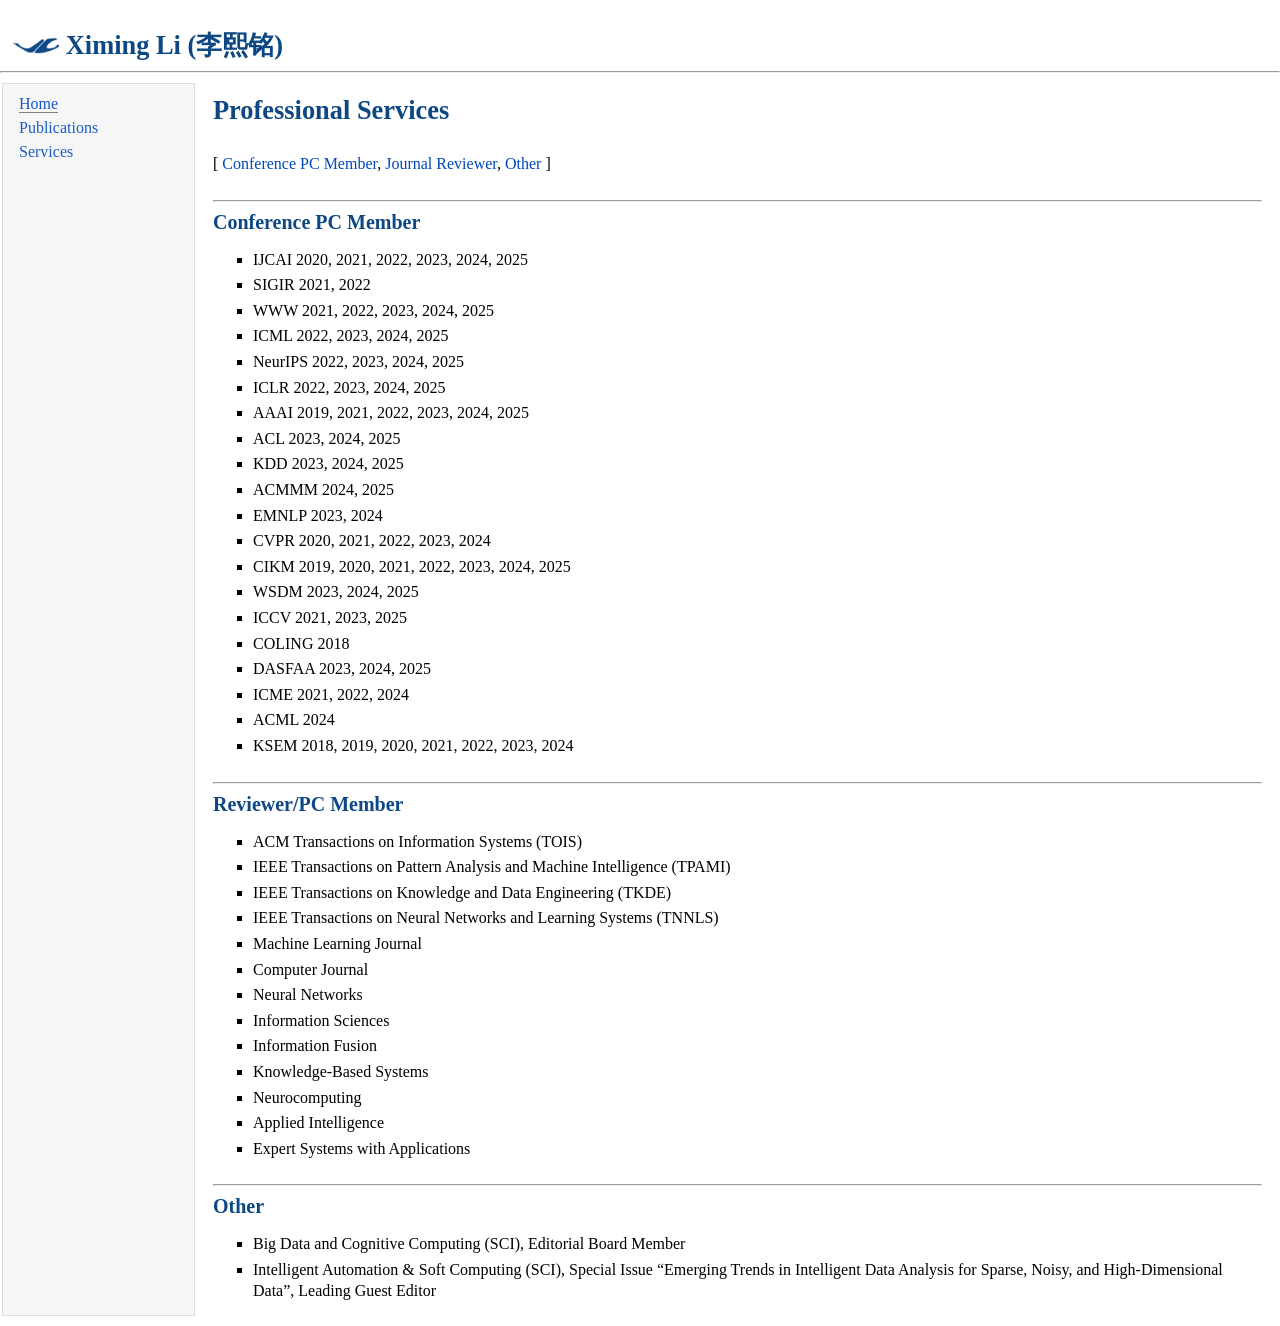
==== service.html @ bbb9d5d0 "Add files via upload" ====
<html>

<head>
    <meta http-equiv="Content-Type" content="text/html;charset=utf-8" />
    <link rel="stylesheet" type="text/css" href="style.css" />
    <title>Ximing Li (李熙铭)</title>
    <link rel="icon" type="image/x-icon" href="jluico.png"/>
</head>

<body>
<table summary="Table for page layout." id="tlayout">
<tr valign="top">
<h1 style="padding-left: 0.5em">
    <img src="jlu.png" alt="JLU" style="width:auto; height:0.65em" />
    Ximing Li (李熙铭)</h1><hr>
<td id="layout-menu">
    <div class="menu-item"><a href="index.html" class="current">Home</a></div>
    <div class="menu-item"><a href="https://jlu-tml.github.io/publication.html">Publications</a></div>
    <div class="menu-item"><a href="service.html">Services</a></div>
</td>
<td id="layout-content">

    <h1 style="margin-top: 0em">Professional Services</h1><br>
    <p>[ <a href="#pc">Conference PC Member</a>,
         <a href="#reviewer">Journal Reviewer</a>,
         <a href="#other">Other</a> ]</p>
    <style>
        ul.ac {list-style: none;}
        ul.ac li {position: relative;}
        ul.ac li:before {content: attr(value); font-size: 80%; position: absolute; left: -6ex; top: 0.5ex;}
    </style>

    <div>
        <h2><hr><a name="pc"></a>Conference PC Member</h2>
        <ul>
            <li><p>IJCAI 2020, 2021, 2022, 2023, 2024, 2025</p></li>
            <li><p>SIGIR 2021, 2022</p></li>
            <li><p>WWW 2021, 2022, 2023, 2024, 2025</p></li>
            <li><p>ICML 2022, 2023, 2024, 2025</p></li>
            <li><p>NeurIPS 2022, 2023, 2024, 2025</p></li>
            <li><p>ICLR 2022, 2023, 2024, 2025</p></li>
            <li><p>AAAI 2019, 2021, 2022, 2023, 2024, 2025</p></li>
            <li><p>ACL 2023, 2024, 2025</p></li>
            <li><p>KDD 2023, 2024, 2025</p></li>
            <li><p>ACMMM 2024, 2025</p></li>
            <li><p>EMNLP 2023, 2024</p></li>
            <li><p>CVPR 2020, 2021, 2022, 2023, 2024</p></li>
            <li><p>CIKM 2019, 2020, 2021, 2022, 2023, 2024, 2025</p></li>
            <li><p>WSDM 2023, 2024, 2025</p></li>
            <li><p>ICCV 2021, 2023, 2025</p></li>
            <li><p>COLING 2018</p></li>
            <li><p>DASFAA 2023, 2024, 2025</p></li>
            <li><p>ICME 2021, 2022, 2024</p></li>
            <li><p>ACML 2024</p></li>
            <li><p>KSEM 2018, 2019, 2020, 2021, 2022, 2023, 2024</p></li>
        </ul>

    </div>

    <div>
        <h2><hr><a name="reviewer"></a>Reviewer/PC Member</h2>
        <ul>
            <li><p>ACM Transactions on Information Systems (TOIS)</p></li>
            <li><p>IEEE Transactions on Pattern Analysis and Machine Intelligence (TPAMI)</p></li>
            <li><p>IEEE Transactions on Knowledge and Data Engineering (TKDE)</p></li>
            <li><p>IEEE Transactions on Neural Networks and Learning Systems (TNNLS)</p></li>
            <li><p>Machine Learning Journal</p></li>
            <li><p>Computer Journal</p></li>
            <li><p>Neural Networks</p></li>
            <li><p>Information Sciences</p></li>
            <li><p>Information Fusion</p></li>
            <li><p>Knowledge-Based Systems</p></li>
            <li><p>Neurocomputing</p></li>
            <li><p>Applied Intelligence</p></li>
            <li><p>Expert Systems with Applications</p></li>
        </ul>
    </div>

    <div>
        <h2><hr><a name="other"></a>Other</h2>
        <ul>
            <li><p>Big Data and Cognitive Computing (SCI), Editorial Board Member</p></li>
            <li><p>Intelligent Automation &amp; Soft Computing (SCI), Special Issue “Emerging Trends in Intelligent Data Analysis for Sparse, Noisy, and High-Dimensional Data”, Leading Guest Editor</p></li>
        </ul>
    </div>



</td>
</tr>
</table>
</body>
</html>
---- style.css ----
table#tlayout {
    width: 100%;
    border: none;
    border-collapse: separate;
    background: white;
}

body {
	background: white;
	font-family: Georgia, serif;
	padding-bottom: 8px;
	margin: 0;
}

#layout-menu {
	background: #f6f6f6;
	border: 1px solid #dddddd;
	padding-top: 0.5em;
	padding-left: 8px;
	padding-right: 8px;
	font-size: 1.0em;
	width: 175px;
	white-space: nowrap;
    text-align: left;
    vertical-align: top;
}

#layout-menu td {
	background: #f4f4f4;
    vertical-align: top;
}

#layout-content {
	padding-top: 0.0em;
	padding-left: 1.0em;
	padding-right: 1.0em;
    border: none;
    background: white;
    text-align: left;
    vertical-align: top;
}

#layout-menu a {
	line-height: 1.5em;
	margin-left: 0.5em;
}

tt {
    background: #ffffdd;
}

pre, tt {
	font-size: 90%;
	font-family: monaco, monospace;
}

a, a > tt {
	color: #0047b9;
	text-decoration: none;
}

a:hover {
	border-bottom: 1px orange solid;
}

#layout-menu a.current:link, #layout-menu a.current:visited {
	color: #1157c7;
	border-bottom: 1px gray solid;
}
#layout-menu a:link, #layout-menu a:visited, #layout-menu a:hover {
	color: #1c5cc2;
	text-decoration: none;
}
#layout-menu a:hover {
	text-decoration: none;
}

div.menu-category {
	border-bottom: 1px solid gray;
	margin-top: 0.8em;
	padding-top: 0.2em;
	padding-bottom: 0.1em;
	font-weight: bold;
}

div.menu-item {
	padding-left: 16px;
	text-indent: -16px;
}

div#toptitle {
	padding-bottom: 0.2em;
	margin-bottom: 1.5em;
	border-bottom: 3px double gray;
}

div#subtitle {
	margin-top: 0.0em;
	margin-bottom: 0.0em;
	padding-top: 0em;
	padding-bottom: 0.1em;
}

em {
	font-style: italic;
}

strong {
	font-weight: bold;
}

h1, h2, h3 {
	color: #0D4884;
	margin-top: 0.7em;
	margin-bottom: 0.3em;
    padding-top: 0.5em;
	padding-bottom: 0.2em;
	line-height: 1.0;	
}

h1 {
	font-size: 165%;
}

h2 {
	padding-top: 0.8em;
    padding-bottom: 0.6em;
	font-size: 125%;
}

h2 + h3 {
    padding-top: 0.2em;
}

h3 {
	font-size: 110%;
	border-bottom: none;
}

p {
	margin-top: 0.0em;
	margin-bottom: 0.8em;
	padding: 0;
	line-height: 1.3;
}

pre {
	padding: 0;
	margin: 0;
}

div#footer {
	font-size: small;
	border-top: 1px solid #c0c0c0;
	padding-top: 0.1em;
	margin-top: 4.0em;
	color: #c0c0c0;
}

div#footer a {
	color: #80a0b0;
}

div#footer-text {
	float: left;
	padding-bottom: 8px;
}

ul, ol, dl {
	margin-top: 0.2em;
	padding-top: 0;
	margin-bottom: 0.8em;
}

dt {
	margin-top: 0.5em;
	margin-bottom: 0;
}

dl {
	margin-left: 20px;
}

dd {
	color: #222222;
}

dd > *:first-child {
	margin-top: 0;
}

ul {
	list-style-position: outside;
	list-style-type: square;
}

p + ul, p + ol {
	margin-top: -0.5em;
}

li ul, li ol {
	margin-top: -0.3em;
}

ol {
	list-style-position: outside;
	list-style-type: decimal;
}

li p, dd p {
	margin-bottom: 0.3em;
}


ol ol {
	list-style-type: lower-alpha;
}

ol ol ol {
	list-style-type: lower-roman;
}

p + div.codeblock {
	margin-top: -0.6em;
}

div.codeblock, div.infoblock {
	margin-right: 0%;
	margin-top: 1.2em;
	margin-bottom: 1.3em;
}

div.blocktitle {
	font-weight: bold;
	color: #cd7b62;
	margin-top: 1.2em;
	margin-bottom: 0.1em;
}

div.blockcontent {
	border: 1px solid silver;
	padding: 0.3em 0.5em;
}

div.infoblock > div.blockcontent {
	background: #ffffee;
}

div.blockcontent p + ul, div.blockcontent p + ol {
	margin-top: 0.4em;
}

div.infoblock p {
	margin-bottom: 0em;
}

div.infoblock li p, div.infoblock dd p {
	margin-bottom: 0.5em;
}

div.infoblock p + p {
	margin-top: 0.8em;
}

div.codeblock > div.blockcontent {
	background: #f6f6f6;
}

span.pycommand {
	color: #000070;
}

span.statement {
	color: #008800;
}
span.builtin {
	color: #000088;
}
span.special {
	color: #990000;
}
span.operator {
	color: #880000;
}
span.error {
	color: #aa0000;
}
span.comment, span.comment > *, span.string, span.string > * {
	color: #606060;
}

@media print {
	#layout-menu { display: none; }
}

#fwtitle {
	margin: 2px;
}

#fwtitle #toptitle {
	padding-left: 0.5em;
	margin-bottom: 0.5em;
}

#layout-content h1:first-child, #layout-content h2:first-child, #layout-content h3:first-child {
	margin-top: -0.7em;
}

div#toptitle h1, #layout-content div#toptitle h1 {
	margin-bottom: 0.0em;
	padding-bottom: 0.1em;
	padding-top: 0;
	margin-top: 0.5em;
	border-bottom: none;
}

img.eq {
	padding: 0;
	padding-left: 0.1em;
	padding-right: 0.1em;
	margin: 0;
}

img.eqwl {
	padding-left: 2em;
	padding-top: 0.6em;
	padding-bottom: 0.2em;
	margin: 0;
}

table {
    border: 2px solid black;
    border-collapse: collapse;
}

td {
    padding: 2px;
    padding-left: 0.5em;
    padding-right: 0.5em;
    text-align: center;
    border: 1px solid gray;
}

table + table {
    margin-top: 1em;
}

tr.heading {
    font-weight: bold;
    border-bottom: 2px solid black;
}

img {
    border: none;
}

table.imgtable, table.imgtable td {
    border: none;
    text-align: left;
}
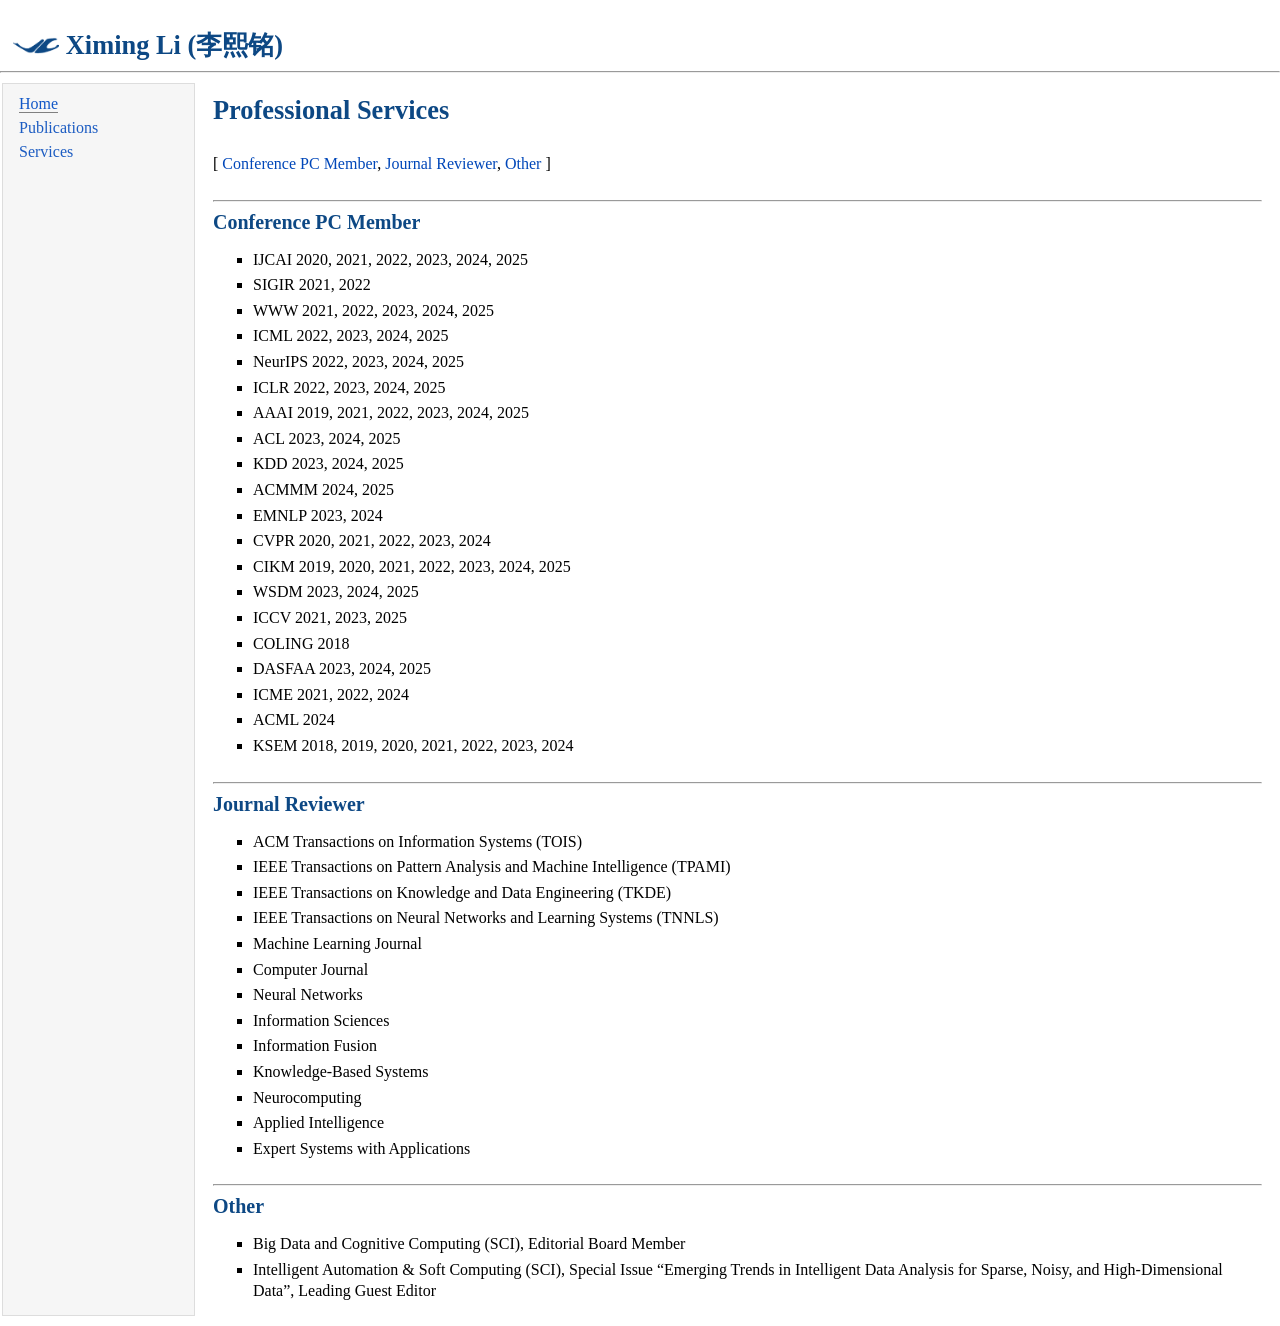
==== commit d5823623: "Update service.html" ====
--- a/service.html
+++ b/service.html
@@ -58,7 +58,7 @@
     </div>
 
     <div>
-        <h2><hr><a name="reviewer"></a>Reviewer/PC Member</h2>
+        <h2><hr><a name="reviewer"></a>Journal Reviewer</h2>
         <ul>
             <li><p>ACM Transactions on Information Systems (TOIS)</p></li>
             <li><p>IEEE Transactions on Pattern Analysis and Machine Intelligence (TPAMI)</p></li>
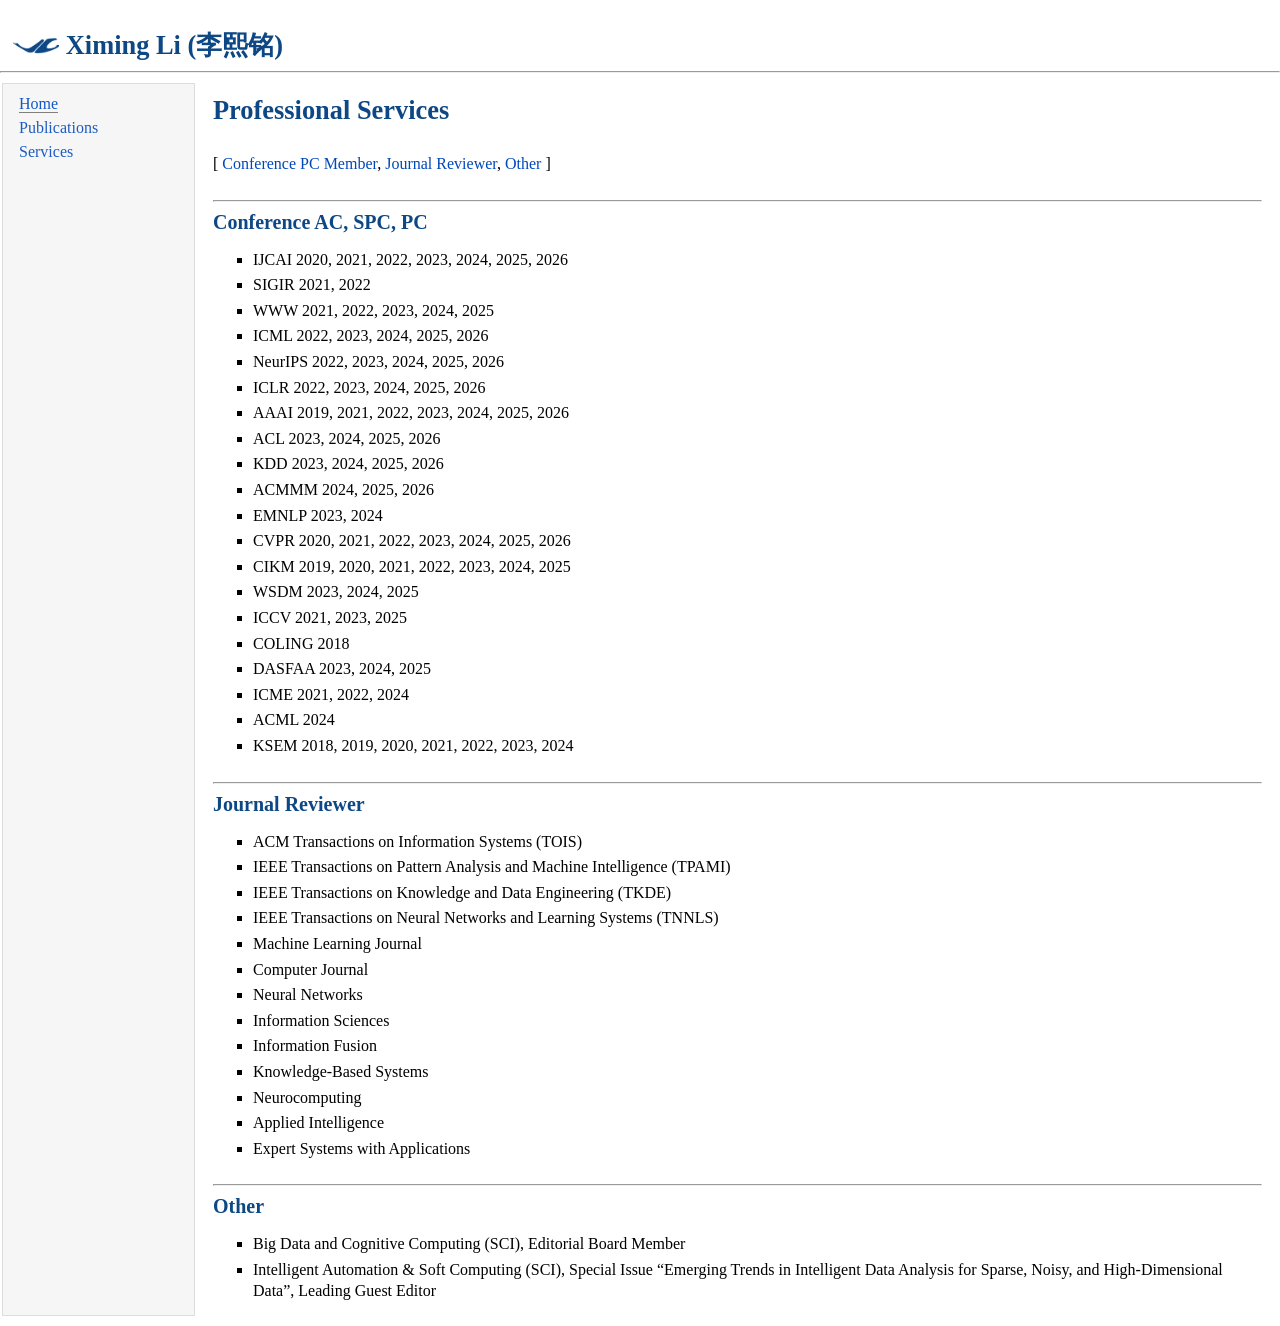
==== commit e59eb0f4: "Update service.html" ====
--- a/service.html
+++ b/service.html
@@ -31,20 +31,20 @@
     </style>
 
     <div>
-        <h2><hr><a name="pc"></a>Conference PC Member</h2>
+        <h2><hr><a name="pc"></a>Conference AC, SPC, PC</h2>
         <ul>
-            <li><p>IJCAI 2020, 2021, 2022, 2023, 2024, 2025</p></li>
+            <li><p>IJCAI 2020, 2021, 2022, 2023, 2024, 2025, 2026</p></li>
             <li><p>SIGIR 2021, 2022</p></li>
             <li><p>WWW 2021, 2022, 2023, 2024, 2025</p></li>
-            <li><p>ICML 2022, 2023, 2024, 2025</p></li>
-            <li><p>NeurIPS 2022, 2023, 2024, 2025</p></li>
-            <li><p>ICLR 2022, 2023, 2024, 2025</p></li>
-            <li><p>AAAI 2019, 2021, 2022, 2023, 2024, 2025</p></li>
-            <li><p>ACL 2023, 2024, 2025</p></li>
-            <li><p>KDD 2023, 2024, 2025</p></li>
-            <li><p>ACMMM 2024, 2025</p></li>
+            <li><p>ICML 2022, 2023, 2024, 2025, 2026</p></li>
+            <li><p>NeurIPS 2022, 2023, 2024, 2025, 2026</p></li>
+            <li><p>ICLR 2022, 2023, 2024, 2025, 2026</p></li>
+            <li><p>AAAI 2019, 2021, 2022, 2023, 2024, 2025, 2026</p></li>
+            <li><p>ACL 2023, 2024, 2025, 2026</p></li>
+            <li><p>KDD 2023, 2024, 2025, 2026</p></li>
+            <li><p>ACMMM 2024, 2025, 2026</p></li>
             <li><p>EMNLP 2023, 2024</p></li>
-            <li><p>CVPR 2020, 2021, 2022, 2023, 2024</p></li>
+            <li><p>CVPR 2020, 2021, 2022, 2023, 2024, 2025, 2026</p></li>
             <li><p>CIKM 2019, 2020, 2021, 2022, 2023, 2024, 2025</p></li>
             <li><p>WSDM 2023, 2024, 2025</p></li>
             <li><p>ICCV 2021, 2023, 2025</p></li>
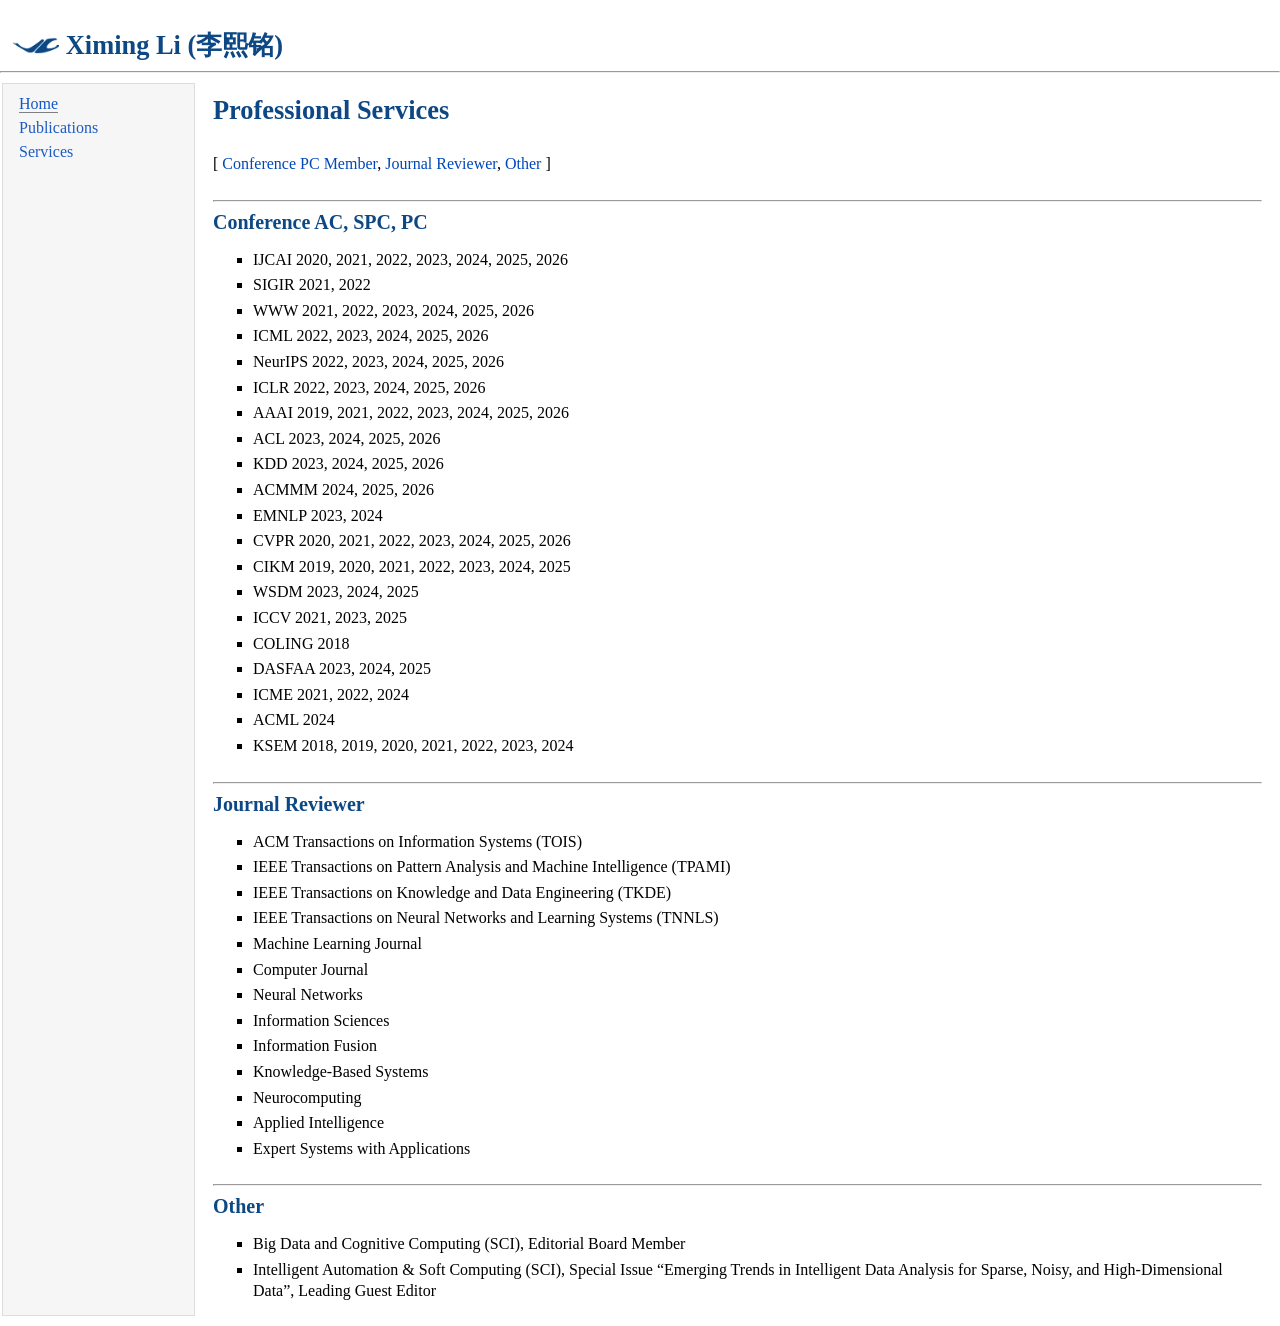
==== commit cb621807: "Update service.html" ====
--- a/service.html
+++ b/service.html
@@ -35,7 +35,7 @@
         <ul>
             <li><p>IJCAI 2020, 2021, 2022, 2023, 2024, 2025, 2026</p></li>
             <li><p>SIGIR 2021, 2022</p></li>
-            <li><p>WWW 2021, 2022, 2023, 2024, 2025</p></li>
+            <li><p>WWW 2021, 2022, 2023, 2024, 2025, 2026</p></li>
             <li><p>ICML 2022, 2023, 2024, 2025, 2026</p></li>
             <li><p>NeurIPS 2022, 2023, 2024, 2025, 2026</p></li>
             <li><p>ICLR 2022, 2023, 2024, 2025, 2026</p></li>
